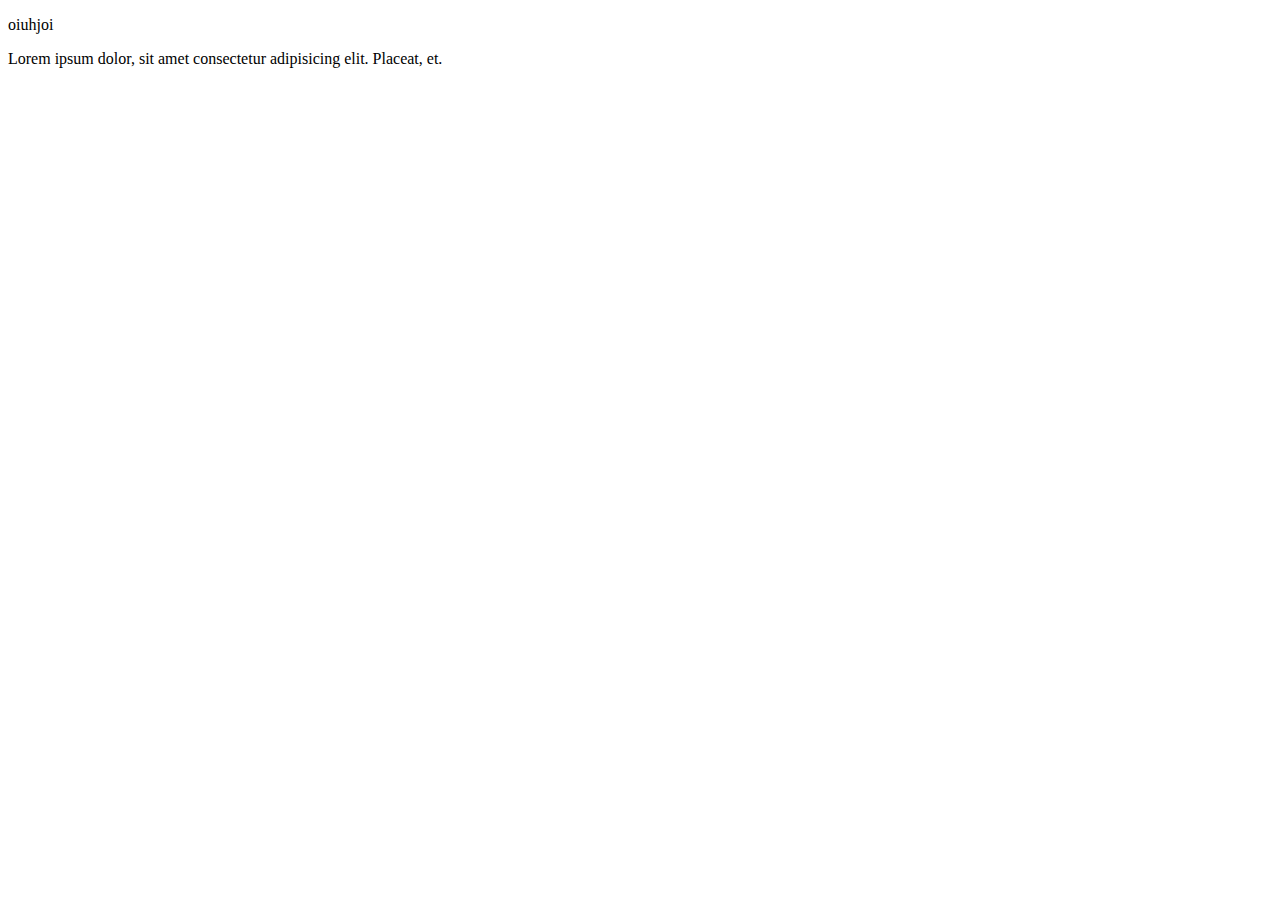
==== website.html @ 6a06ef6e "Update website.html" ====
<!DOCTYPE html>
<html lang="en">
<head> 
    <meta charset="UTF-8">
    <meta name="viewport" content="width=device-width, initial-scale=1.0">
    <title>Document</title>
</head>
<body> 
    <p>oiuhjoi</p>
    <p>Lorem ipsum dolor, sit amet consectetur adipisicing elit. Placeat, et.</p>
</body>
</html>
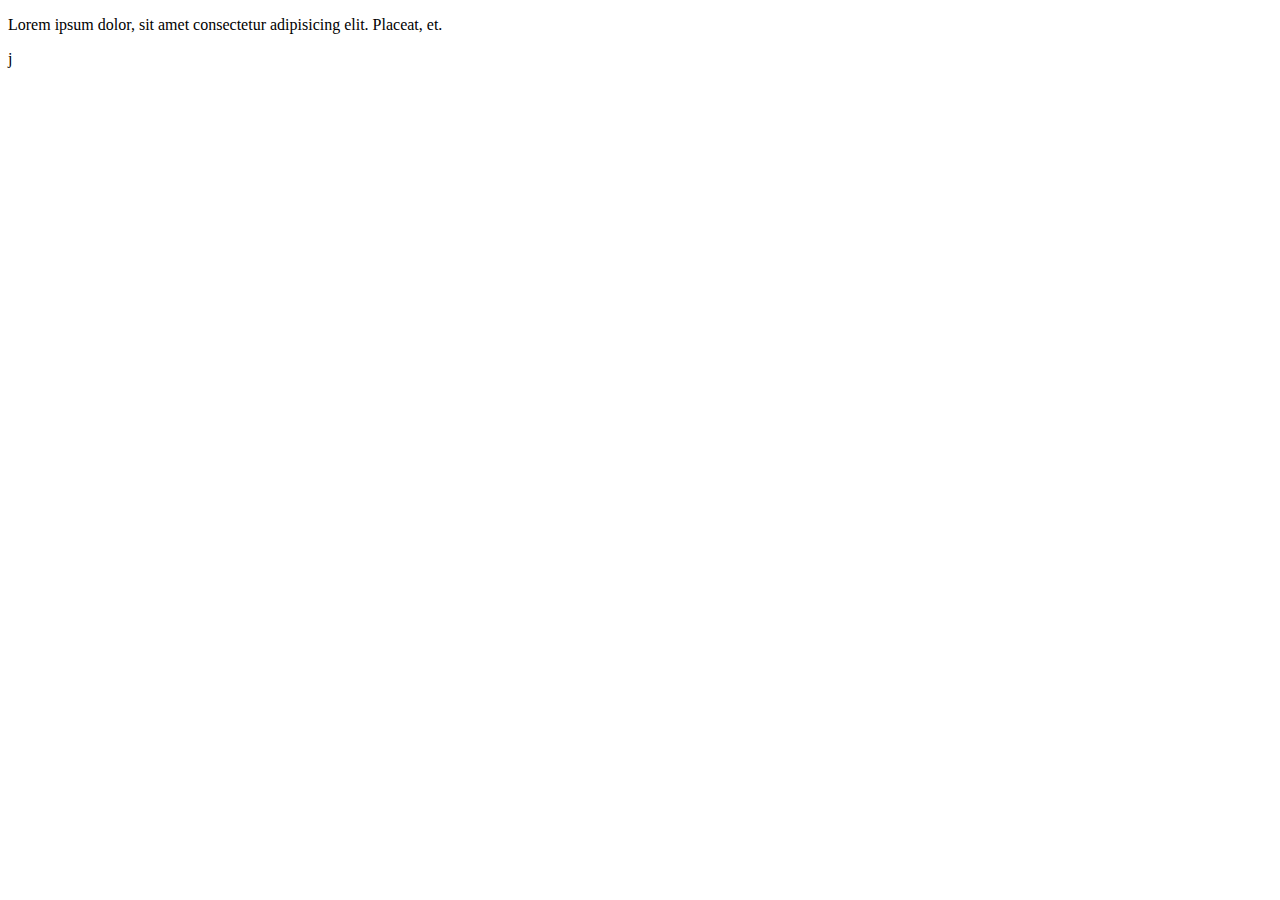
==== commit 4035b8d4: "Update website.html" ====
--- a/website.html
+++ b/website.html
@@ -5,8 +5,8 @@
     <meta name="viewport" content="width=device-width, initial-scale=1.0">
     <title>Document</title>
 </head>
-<body> 
-    <p>oiuhjoi</p>
-    <p>Lorem ipsum dolor, sit amet consectetur adipisicing elit. Placeat, et.</p>
+<body>
+    <p>Lorem ipsum dolor, sit amet consectetur adipisicing elit. Placeat, et.</p> 
+    j
 </body>
 </html>
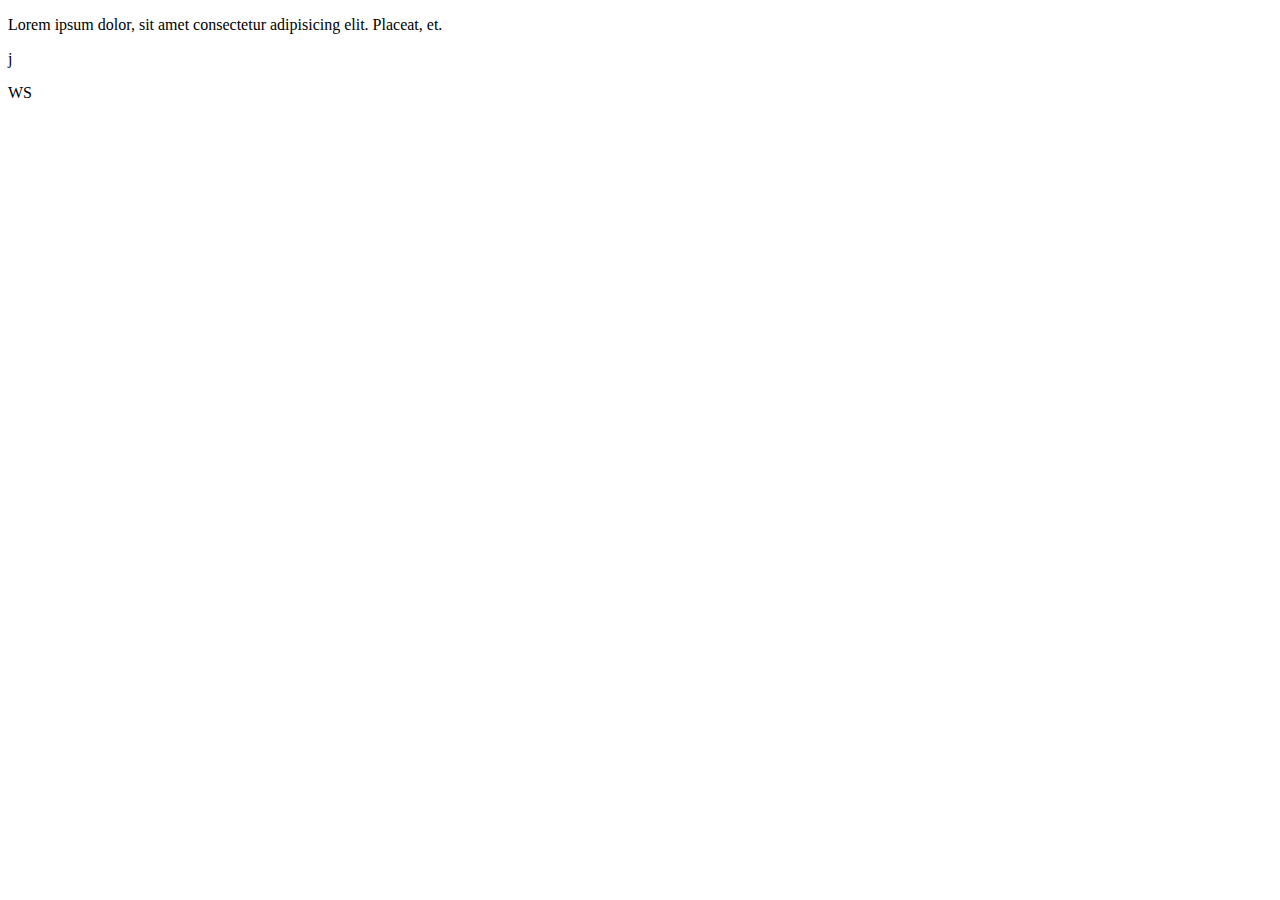
==== commit 175c8337: "Update website.html" ====
--- a/website.html
+++ b/website.html
@@ -7,6 +7,7 @@
 </head>
 <body>
     <p>Lorem ipsum dolor, sit amet consectetur adipisicing elit. Placeat, et.</p> 
-    j
+    j 
+    <P>WS</P>
 </body>
 </html>
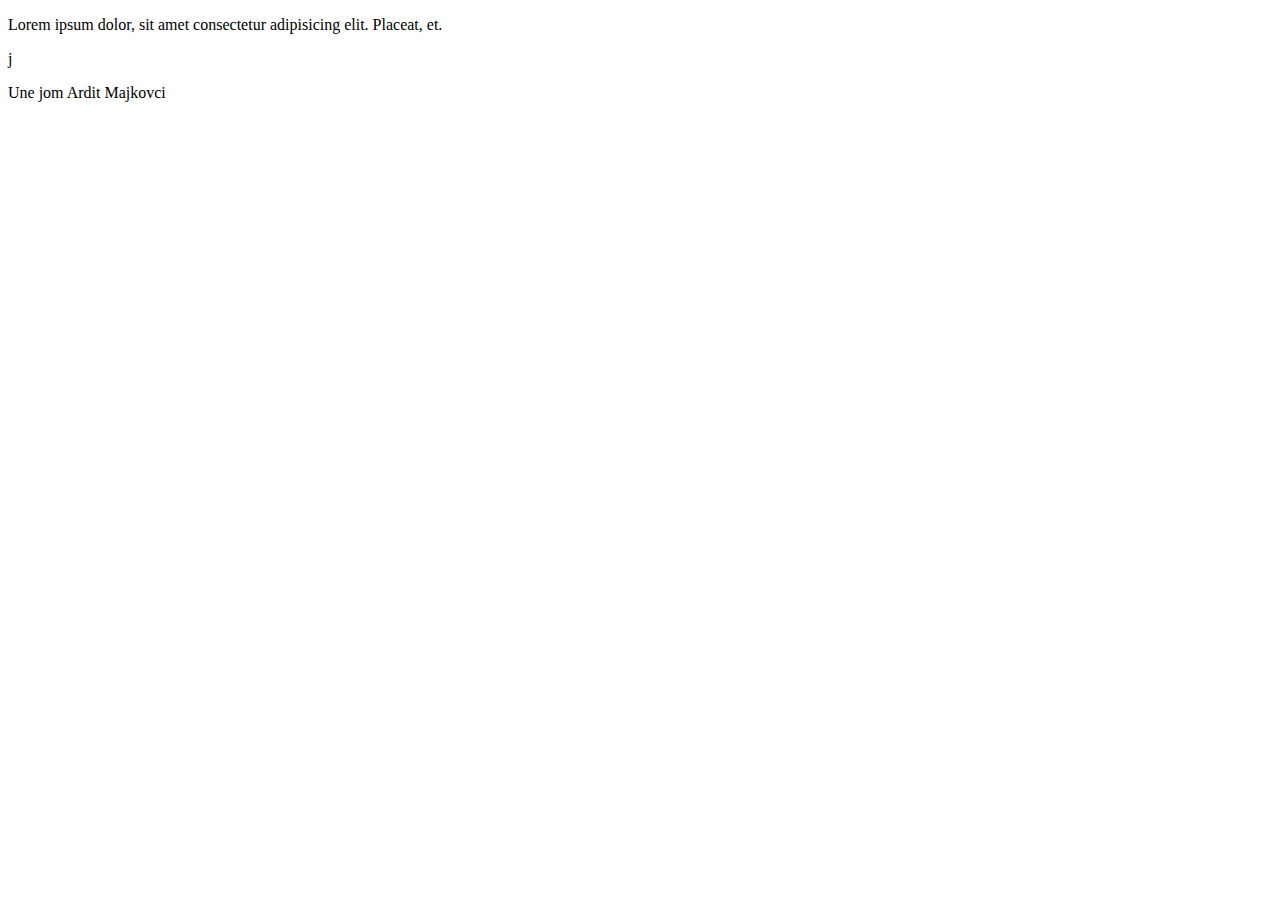
==== commit 769b1008: "Update website.html" ====
--- a/website.html
+++ b/website.html
@@ -7,7 +7,7 @@
 </head>
 <body>
     <p>Lorem ipsum dolor, sit amet consectetur adipisicing elit. Placeat, et.</p> 
-    j 
-    <P>WS</P>
+    j
+    <p>Une jom Ardit Majkovci</p>
 </body>
 </html>
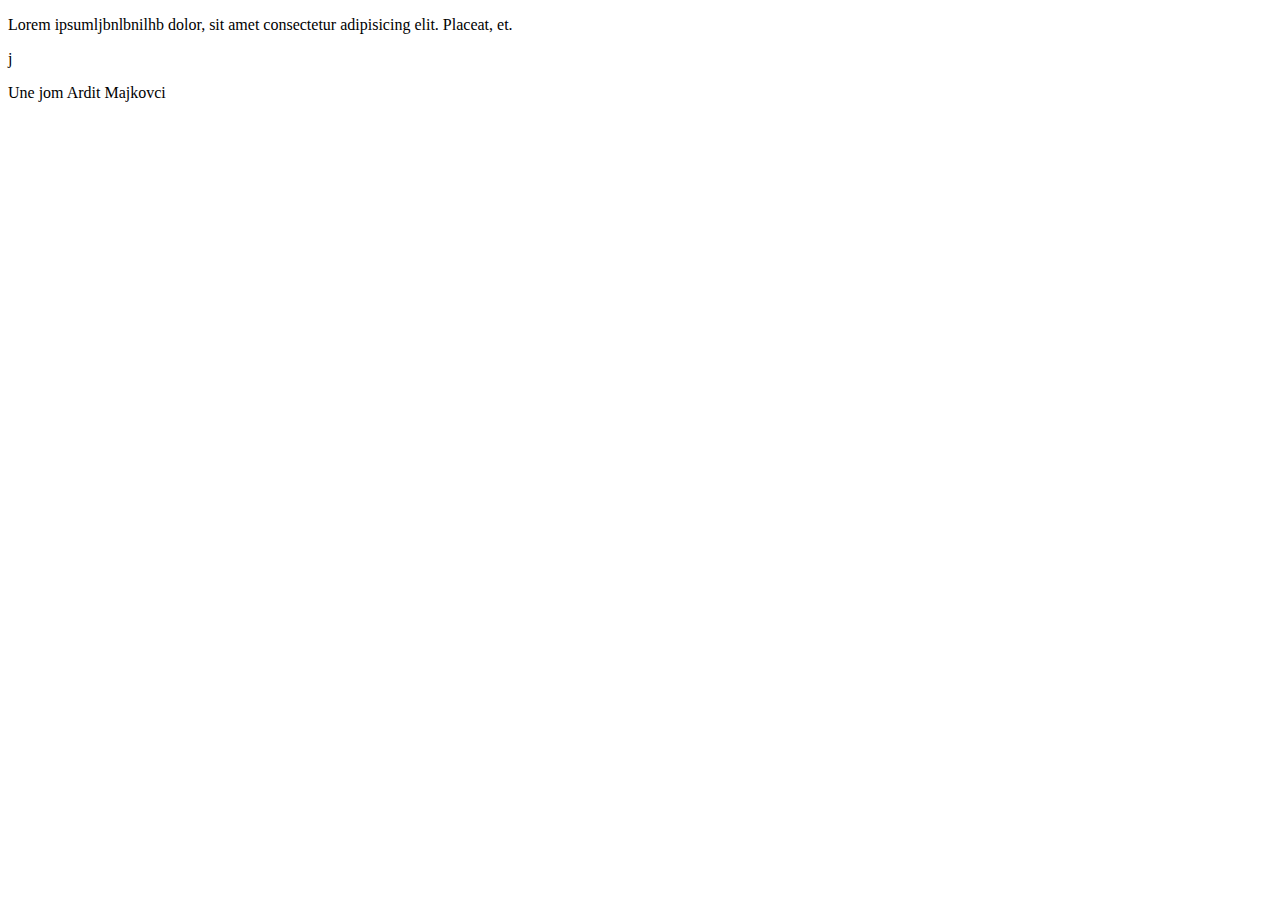
==== commit 038ab1cc: "mUpdate website.html" ====
--- a/website.html
+++ b/website.html
@@ -6,7 +6,7 @@
     <title>Document</title>
 </head>
 <body>
-    <p>Lorem ipsum dolor, sit amet consectetur adipisicing elit. Placeat, et.</p> 
+    <p>Lorem ipsumljbnlbnilhb dolor, sit amet consectetur adipisicing elit. Placeat, et.</p> 
     j
     <p>Une jom Ardit Majkovci</p>
 </body>
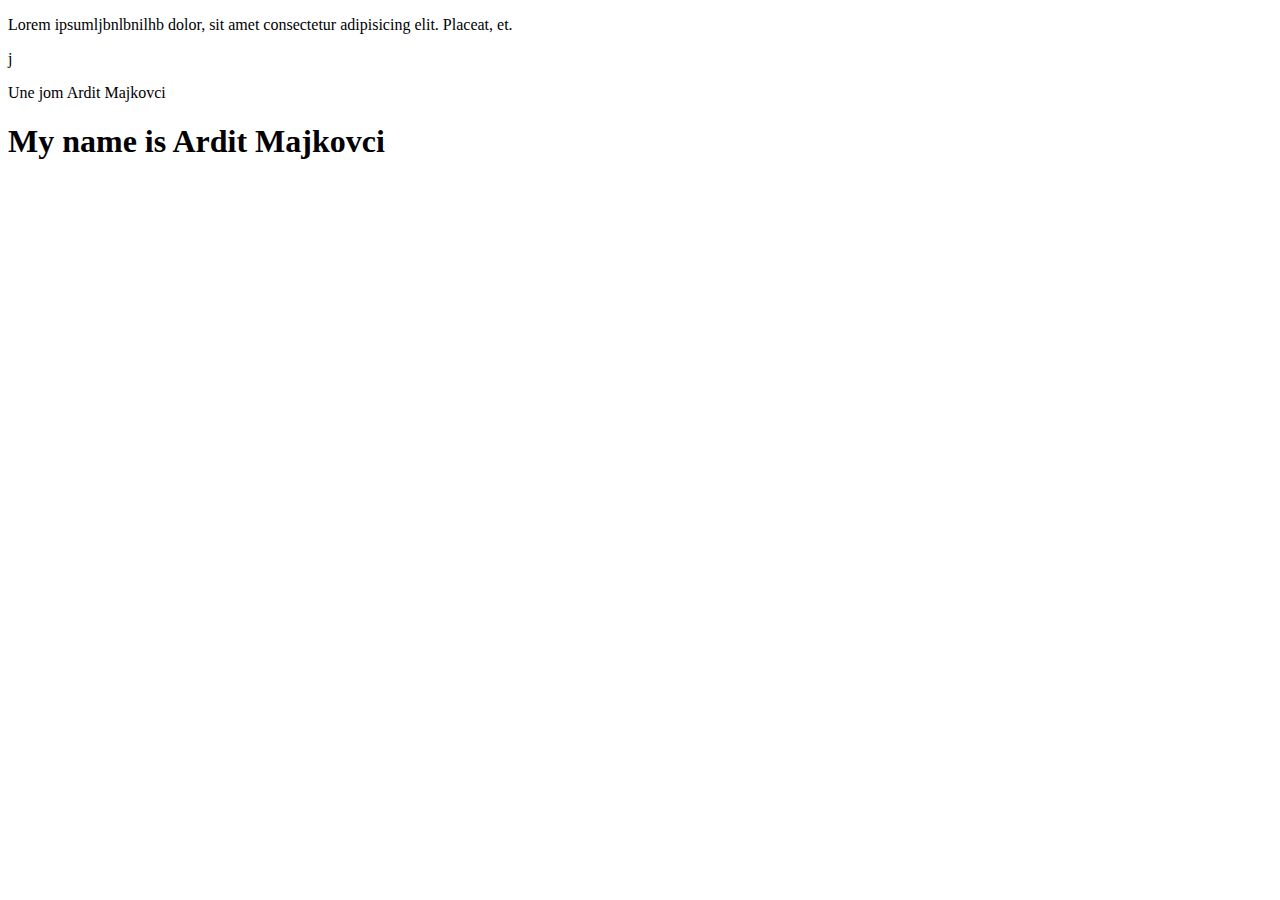
==== commit e39e6baf: "dwaUpdate website.html" ====
--- a/website.html
+++ b/website.html
@@ -9,5 +9,6 @@
     <p>Lorem ipsumljbnlbnilhb dolor, sit amet consectetur adipisicing elit. Placeat, et.</p> 
     j
     <p>Une jom Ardit Majkovci</p>
+    <h1>My name is Ardit Majkovci</h1>
 </body>
 </html>
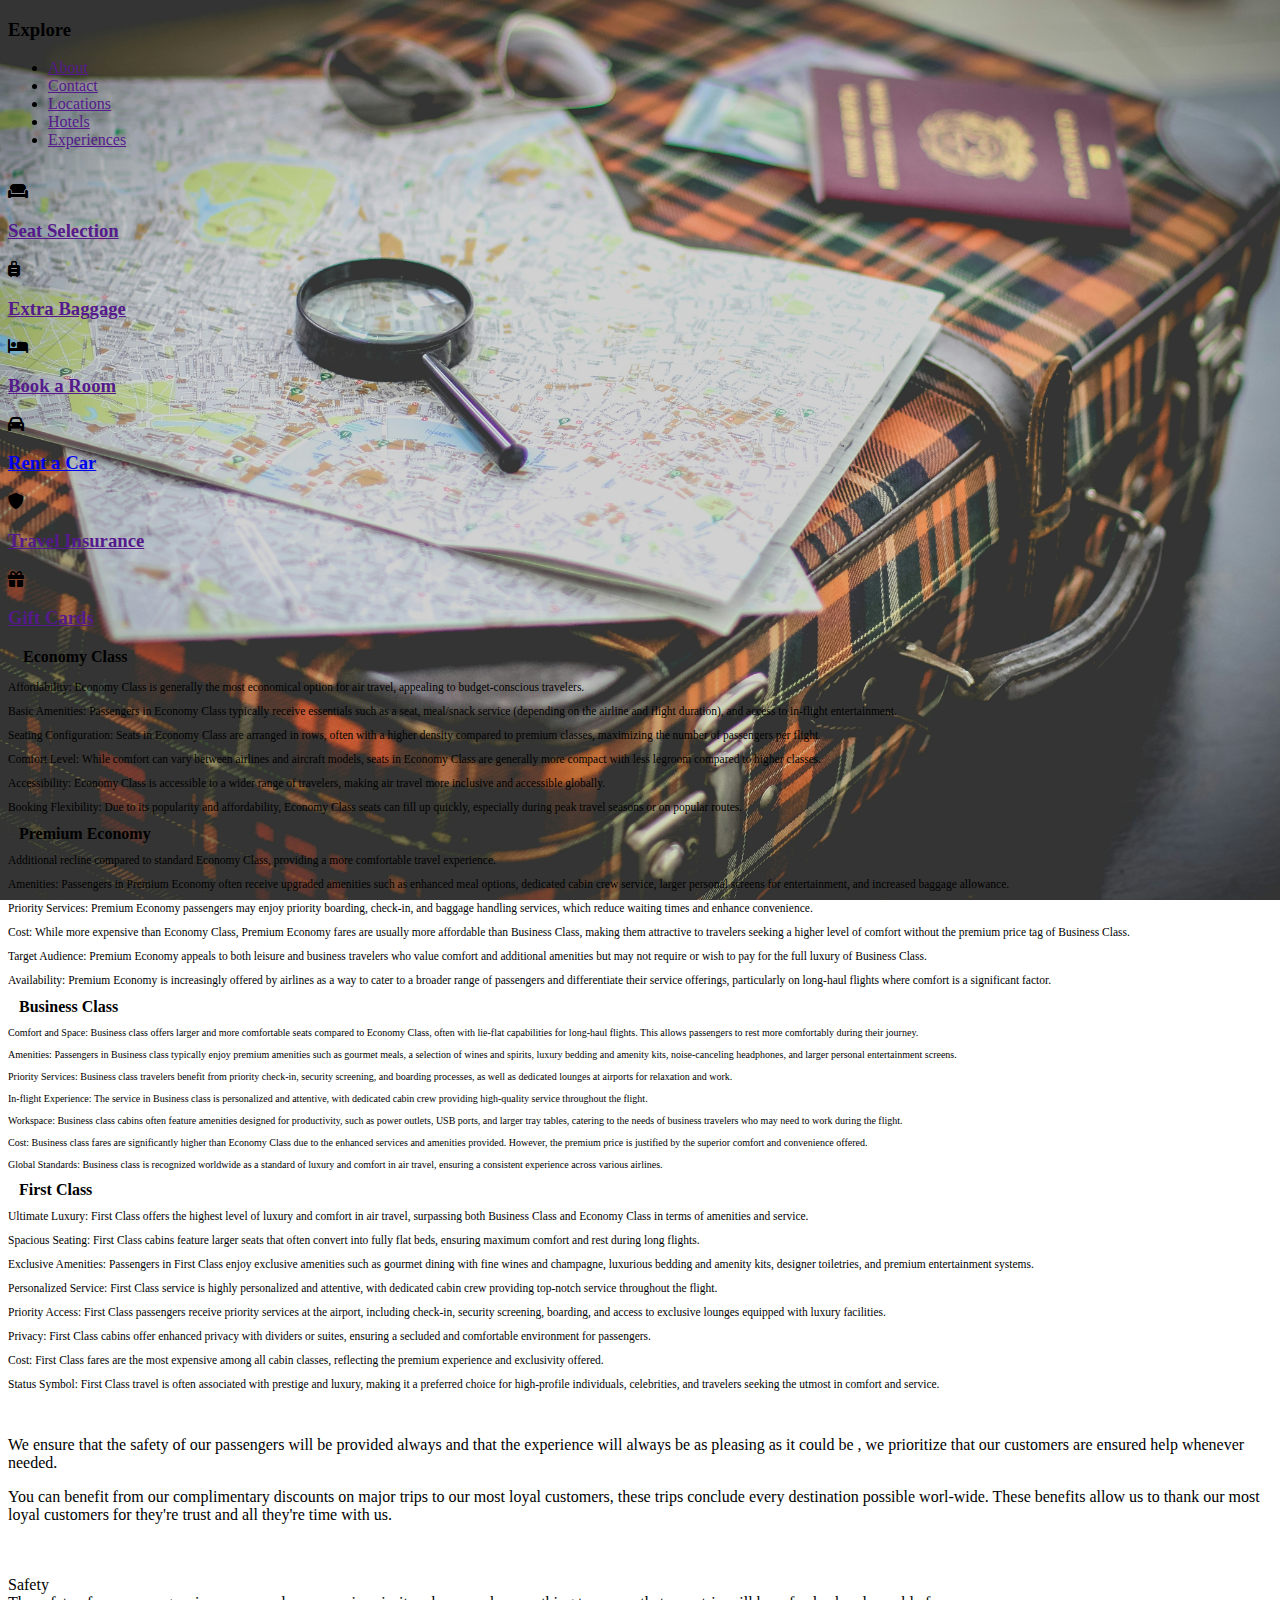
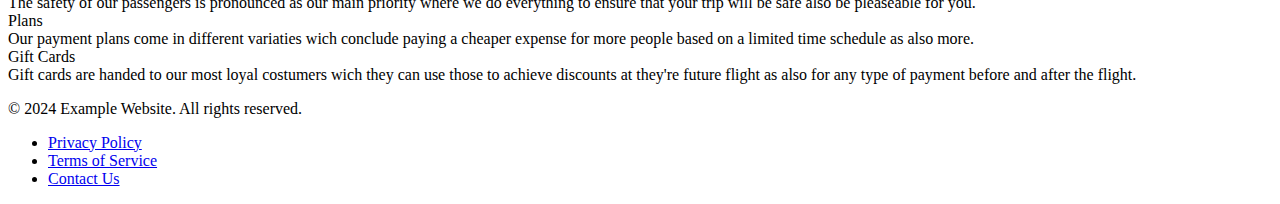
==== commit 14dbf715: "Update website.html" ====
--- a/website.html
+++ b/website.html
@@ -1,14 +1,209 @@
 <!DOCTYPE html>
 <html lang="en">
-<head> 
+<head>
+    <link rel="shortcut icon" type="x-icon" href="explore.png">
     <meta charset="UTF-8">
     <meta name="viewport" content="width=device-width, initial-scale=1.0">
-    <title>Document</title>
+    <title>Explore</title>
+    <link rel="stylesheet" href="style.css">
+    <link rel="stylesheet" href="https://cdnjs.cloudflare.com/ajax/libs/font-awesome/6.5.2/css/all.min.css">
 </head>
 <body>
-    <p>Lorem ipsumljbnlbnilhb dolor, sit amet consectetur adipisicing elit. Placeat, et.</p> 
-    j
-    <p>Une jom Ardit Majkovci</p>
-    <h1>My name is Ardit Majkovci</h1>
+    <Header> 
+   <div class="NavContainer">
+    <h3 class="firsth3"> Explore </h3>
+    
+    <nav>
+        <ul>
+            <li> <a href=""> About </a></li>
+            <li> <a href=""> Contact</a></li>
+            <li> <a href=""> Locations </a></li>
+            <li> <a href=""> Hotels </a></li>
+            <li> <a href=""> Experiences </a></li>
+        </ul>
+    </nav>
+   </div>   
+ <!-- Break Point -->
+   <div class="Info">
+     <div class="Picture">
+        <div class="line1" ></div>
+     </div>
+     <br>
+      <!-- Break Point -->
+     <div class="divcon">
+       <div class="opt1">
+        <i class="fa-solid fa-couch" style="color: #000000;" id="couch"></i>
+        <a href=""> <h3> Seat Selection </h3> </a>
+       </div>
+       <div class="opt2">
+        <i class="fa-solid fa-suitcase-rolling" style="color: #000000;" id="suitcase"></i>
+        <a href="">  <h3> Extra Baggage </h3> </a>
+       </div>
+       <div class="opt3">
+        <i class="fa-solid fa-bed" style="color: #000000;" id="bed"> </i>
+        <a href=""> <h3> Book a Room </h3></a>
+       </div>
+       <div class="opt4">
+        <i class="fa-solid fa-car" style="color: #000000;" id="car"></i>
+        <a href="# "><h3> Rent a Car </h3> </a>
+       </div>
+       <div class="opt5">
+        <i class="fa-solid fa-shield" style="color: #000000;" id="shield"></i>
+        <a href="">  <h3> Travel Insurance </h3> </a>
+       </div>
+       <div class="opt6">
+        <i class="fa-solid fa-gift" style="color: #000000;" id="gift"></i>
+        <a href=""> <h3>Gift Cards</h3> </a>
+       </div>
+      </div>
+   </div>
+
+
+   <div class="plans">
+    <div class="container2">
+        <div  class="offer1">
+           <h4 style="margin: 15px;"> Economy Class</h4>
+           <p style="font-size: 11.5px;"> Affordability: Economy Class is generally the most economical option for air travel, appealing to budget-conscious travelers.
+   <br>
+   <br>
+            Basic Amenities: Passengers in Economy Class typically receive essentials such as a seat, meal/snack service (depending on the airline and flight duration), and access to in-flight entertainment.
+       <br>    
+       <br> 
+            Seating Configuration: Seats in Economy Class are arranged in rows, often with a higher density compared to premium classes, maximizing the number of passengers per flight.
+           <br> 
+           <br>
+            Comfort Level: While comfort can vary between airlines and aircraft models, seats in Economy Class are generally more compact with less legroom compared to higher classes.
+            <br>
+            <br>
+            Accessibility: Economy Class is accessible to a wider range of travelers, making air travel more inclusive and accessible globally.
+            <br>
+            <br>
+            Booking Flexibility: Due to its popularity and affordability, Economy Class seats can fill up quickly, especially during peak travel seasons or on popular routes.</p>
+        </div>
+        <div  class="offer2">
+          <h4 style="margin: 11px;"> Premium Economy </h4>
+          <p style="font-size: 11.5px;"> Additional recline compared to standard Economy Class, providing a more comfortable travel experience.
+<br>
+<br>
+            Amenities: Passengers in Premium Economy often receive upgraded amenities such as enhanced meal options, dedicated cabin crew service, larger personal screens for entertainment, and increased baggage allowance.
+    <br>
+    <br>        
+            Priority Services: Premium Economy passengers may enjoy priority boarding, check-in, and baggage handling services, which reduce waiting times and enhance convenience.
+        <br>
+        <br>    
+            Cost: While more expensive than Economy Class, Premium Economy fares are usually more affordable than Business Class, making them attractive to travelers seeking a higher level of comfort without the premium price tag of Business Class.
+            <br>
+            <br>
+            Target Audience: Premium Economy appeals to both leisure and business travelers who value comfort and additional amenities but may not require or wish to pay for the full luxury of Business Class.
+            <br>
+            <br>
+            Availability: Premium Economy is increasingly offered by airlines as a way to cater to a broader range of passengers and differentiate their service offerings, particularly on long-haul flights where comfort is a significant factor.</p>
+        </div>
+        <div  class="offer3">
+          <h4 style="margin: 11px;"> Business Class </h4>
+          <p style="font-size: 10px;">
+            Comfort and Space: Business class offers larger and more comfortable seats compared to Economy Class, often with lie-flat capabilities for long-haul flights. This allows passengers to rest more comfortably during their journey.
+<br>
+<br>
+Amenities: Passengers in Business class typically enjoy premium amenities such as gourmet meals, a selection of wines and spirits, luxury bedding and amenity kits, noise-canceling headphones, and larger personal entertainment screens.
+<br>
+<br>
+Priority Services: Business class travelers benefit from priority check-in, security screening, and boarding processes, as well as dedicated lounges at airports for relaxation and work.
+<br>
+<br>
+In-flight Experience: The service in Business class is personalized and attentive, with dedicated cabin crew providing high-quality service throughout the flight.
+<br>
+<br>
+Workspace: Business class cabins often feature amenities designed for productivity, such as power outlets, USB ports, and larger tray tables, catering to the needs of business travelers who may need to work during the flight.
+<br>
+<br>
+Cost: Business class fares are significantly higher than Economy Class due to the enhanced services and amenities provided. However, the premium price is justified by the superior comfort and convenience offered.
+<br>
+<br>
+Global Standards: Business class is recognized worldwide as a standard of luxury and comfort in air travel, ensuring a consistent experience across various airlines. </p>
+        </div>
+        <div  class="offer4">
+          <h4 style="margin: 11px;"> First Class </h4>
+          <p style="font-size: 11.5px;">
+            Ultimate Luxury: First Class offers the highest level of luxury and comfort in air travel, surpassing both Business Class and Economy Class in terms of amenities and service.
+<br>
+<br>
+Spacious Seating: First Class cabins feature larger seats that often convert into fully flat beds, ensuring maximum comfort and rest during long flights.
+<br>
+<br>
+Exclusive Amenities: Passengers in First Class enjoy exclusive amenities such as gourmet dining with fine wines and champagne, luxurious bedding and amenity kits, designer toiletries, and premium entertainment systems.
+<br>
+<br>
+Personalized Service: First Class service is highly personalized and attentive, with dedicated cabin crew providing top-notch service throughout the flight.
+<br>
+<br>
+Priority Access: First Class passengers receive priority services at the airport, including check-in, security screening, boarding, and access to exclusive lounges equipped with luxury facilities.
+<br>
+<br>
+Privacy: First Class cabins offer enhanced privacy with dividers or suites, ensuring a secluded and comfortable environment for passengers.
+<br>
+<br>
+Cost: First Class fares are the most expensive among all cabin classes, reflecting the premium experience and exclusivity offered.
+<br>
+<br>
+Status Symbol: First Class travel is often associated with prestige and luxury, making it a preferred choice for high-profile individuals, celebrities, and travelers seeking the utmost in comfort and service.
+          </p>
+        </div>
+
+        <div class="line4">
+
+        </div>
+     </div>
+   </div>
+
+   <div class="InfoCon2">
+     <img src="tickets.png" alt="" class="tickets">
+     <img src="image.png" alt="" class="bridge">
+     <br>
+     <div class="p1div">
+     <p class="p1">
+       We ensure that the safety of our passengers will be provided always and that the experience will always be
+       as pleasing as it could be , we prioritize that our customers are ensured help whenever needed.
+     </p> </div>
+     <div class="p2div">
+     <p class="p2">
+        You can benefit from our complimentary discounts on major trips to our most loyal customers, these trips conclude every destination
+        possible worl-wide. These benefits allow us to thank our most loyal customers for they're trust and all they're time with us.
+        </p> </div>
+   </div>
+    <br>
+    <br>
+
+    <div class="container">
+      <div class="box" onclick="toggleText(this)">
+        <div class="header"> Safety</div>
+        <div class="content">The safety of our passengers is pronounced as our main priority where we do everything to ensure that your trip will be safe also be pleaseable for you.</div>
+      </div>
+    
+      <div class="box" onclick="toggleText(this)">
+        <div class="header">Plans</div>
+        <div class="content"> Our payment plans come in different variaties wich conclude paying a cheaper expense for more people based on a limited time schedule as also more.</div>
+      </div>
+    
+      <div class="box" onclick="toggleText(this)">
+        <div class="header">Gift Cards</div>
+        <div class="content">Gift cards are handed to our most loyal costumers wich they can use those to achieve discounts at they're future flight as also for any type of payment before and after the flight.</div>
+      </div>
+    </div>
+
+     
+
+
+    <footer>
+      <div class="footer-content">
+          <p>&copy; 2024 Example Website. All rights reserved.</p>
+          <ul>
+              <li><a href="#">Privacy Policy</a></li>
+              <li><a href="#">Terms of Service</a></li>
+              <li><a href="#">Contact Us</a></li>
+          </ul>
+      </div>
+  </footer>
+    <script src="app.js"></script>
 </body>
 </html>
--- a/style.css
+++ b/style.css
@@ -0,0 +1,28 @@
+body {
+    background: url('./francesca-tirico-9G9vxsMzi18-unsplash.jpg') no-repeat center center fixed;
+    background-size: cover;
+    color: black;
+    }
+    .login-container {
+    max-width: 400px;
+    margin: 100px auto;
+    padding: 20px;
+    background: rgba(255, 255, 255, 0.1);
+    border-radius: 10px;
+    }
+    .logo {
+    text-align: center;
+    font-size: 34px;
+    font-weight: bold;
+    margin-bottom: 20px;
+    }
+    .form-control {
+    background-color: white;
+    font-size: 1.1em; /* Slightly increased font size */
+    } 
+    .container{ 
+       width: 350px;
+       height: 350px;
+       background-color: rgb(199, 199, 199);
+       display: math;
+    }
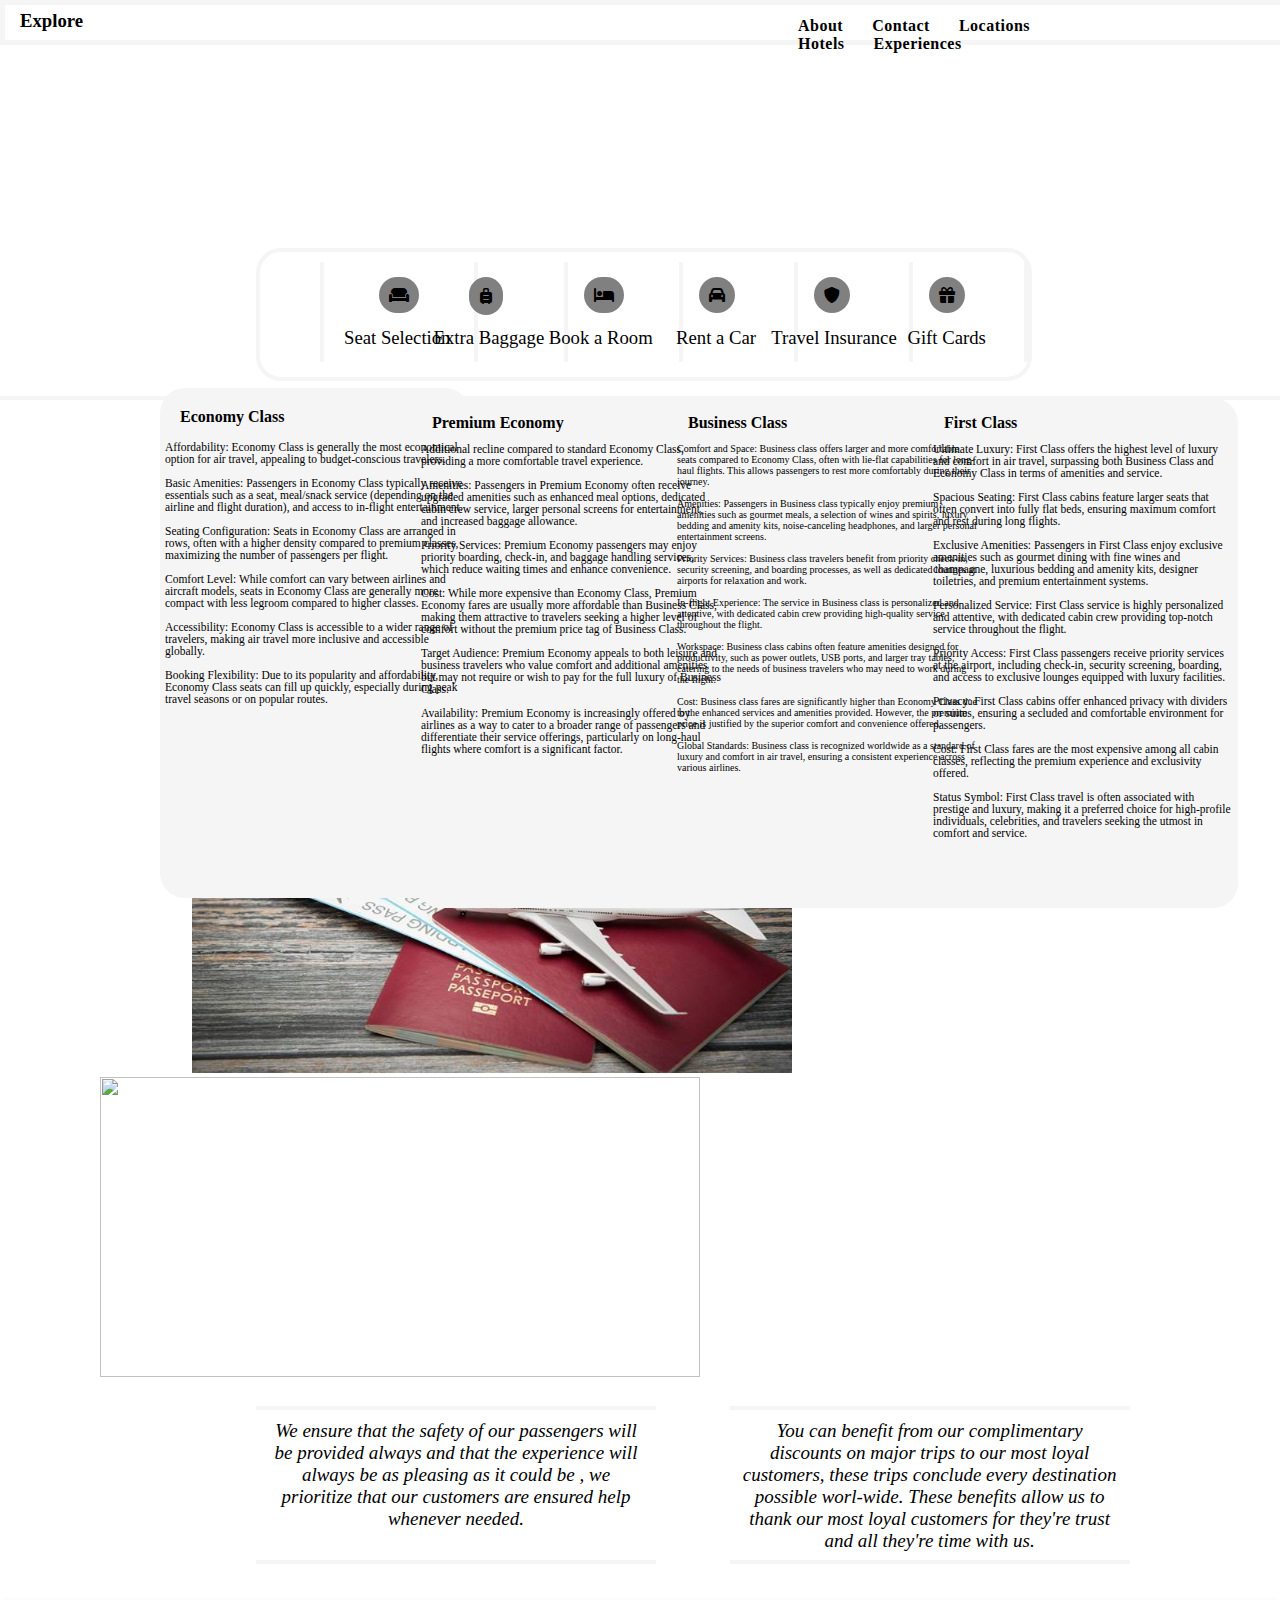
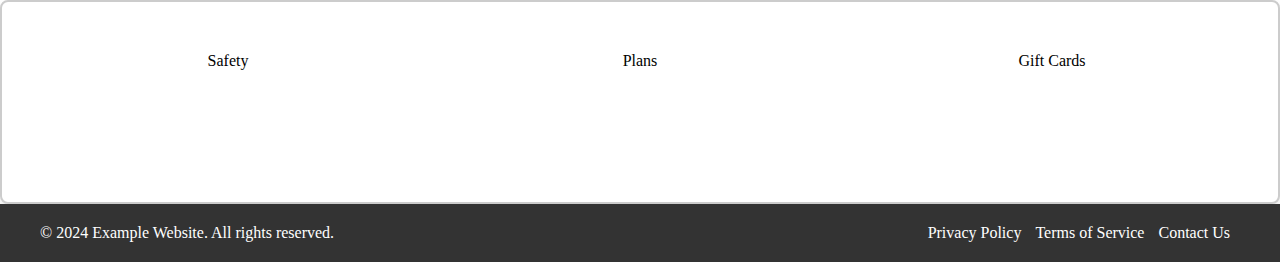
==== commit c85a7fd9: "Update website.html" ====
--- a/website.html
+++ b/website.html
@@ -5,7 +5,7 @@
     <meta charset="UTF-8">
     <meta name="viewport" content="width=device-width, initial-scale=1.0">
     <title>Explore</title>
-    <link rel="stylesheet" href="style.css">
+    <link rel="stylesheet" href="style2.css">
     <link rel="stylesheet" href="https://cdnjs.cloudflare.com/ajax/libs/font-awesome/6.5.2/css/all.min.css">
 </head>
 <body>
--- a/style2.css
+++ b/style2.css
@@ -0,0 +1,380 @@
+*{
+    margin: 0px;
+    padding: 0px;
+}
+Header{
+    width: 100%;
+    height: 50px;
+    position:absolute;
+}
+.NavContainer{
+    width: 100%;
+    height: 35px;
+    border: 5px solid whitesmoke;
+    position: absolute;
+}
+nav{
+    margin-left: 60%;
+    width: 25%;
+    margin-top: -15px;
+    position: absolute;
+}
+nav ul li{
+    display: inline-block;
+}
+nav ul li a{
+    color: black;
+    text-decoration: none;
+    margin-left: 25px;
+    letter-spacing: 0.5px;
+    font-weight: 700;
+}
+nav ul li a i{
+    color: black;
+    text-decoration: none;
+    margin-left: 25px;
+    letter-spacing: 0.5px;
+    font-weight: 700;
+}
+.firsth3{
+    margin-top: 5px;
+    margin-left: 15px;
+}
+.Info{
+    width: 100%;
+}
+.Plane{
+    margin-top: 100px;
+    width: 700px;
+    height: 400px;
+    margin-left: 5%;
+    border: 2px solid whitesmoke;
+}
+.Picture{
+    position: absolute;
+    margin-top: 48px;
+    width: 100%;
+    height: 350px;
+    background: url(image2.png) center / cover no-repeat;
+}
+.line1{
+    background: whitesmoke;
+    height: 4px;
+    width: 100%;
+    margin-top: 348px;
+    position: absolute;
+}
+.divcon{
+    position: absolute;
+    border-radius: 25px;
+    margin-top: 18%;
+    width: 60%;
+    height: 125px;
+    background-color: white;
+    border: 4px solid whitesmoke;
+    box-shadow: 2px;
+    margin-left: 20%;
+    margin-right: 20%;
+}
+.opt1{
+    border-left: 4px solid whitesmoke;
+    border-right: 4px solid whitesmoke;
+    width: 150px;
+    height: 100px;
+    margin-left: 60px;
+    margin-top: 10px;
+    position: absolute;
+}
+.opt2{
+    border-right: 4px solid whitesmoke;
+    width: 150px;
+    height: 100px;
+    margin-left: 20%;
+    position: absolute;
+    margin-top: 10px;
+}
+.opt3{
+    border-right: 4px solid whitesmoke;
+    width: 150px;
+    height: 100px;
+    margin-left: 35%;
+    position: absolute;
+    margin-top: 10px;
+}
+.opt4{
+    border-right: 4px solid whitesmoke;
+    width: 150px;
+    height: 100px;
+    margin-left: 50%;
+    position: absolute;
+    margin-top: 10px;
+}
+.opt5{
+    border-right: 4px solid whitesmoke;
+    width: 150px;
+    height: 100px;
+    margin-left: 65%;
+    position: absolute;
+    margin-top: 10px;
+}
+.opt6{
+    border-right: 4px solid whitesmoke;
+    width: 150px;
+    height: 100px;
+    margin-left:80%;
+    position: absolute;
+    margin-top: 10px;
+}
+#couch{
+    padding: 10px;
+    background-color: grey;
+    border-radius: 20px;
+    margin-left: 55px;
+    margin-top: 15px;
+    position: absolute;
+} 
+.opt1 a h3{
+    color: black;
+    text-decoration: none;
+    position: absolute;
+    margin-top: 65px;
+    margin-left: 20px;
+    font-weight: 300;
+}
+#suitcase{
+    padding: 11px;
+    background-color: grey;
+    border-radius: 25px;
+    margin-left: 55px;
+    margin-top: 15px;
+    position: absolute;
+}
+.opt2 a h3{
+    color: black;
+    text-decoration: none;
+    position: absolute;
+    margin-top: 65px;
+    margin-left: 20px;
+    font-weight: 300;
+}
+#bed{
+    padding: 10px;
+    background-color: grey;
+    border-radius: 20px;
+    margin-left: 55px;
+    margin-top: 15px;
+    position: absolute;
+}
+.opt3 a h3{
+    color: black;
+    text-decoration: none;
+    position: absolute;
+    margin-top: 65px;
+    margin-left: 20px;
+    font-weight: 300;
+} 
+#car{
+    padding: 10px;
+    background-color: grey;
+    border-radius: 20px;
+    margin-left: 55px;
+    margin-top: 15px;
+    position: absolute;
+}
+.opt4 a h3{
+    color: black;
+    text-decoration: none;
+    position: absolute;
+    margin-top: 65px;
+    margin-left: 32px;
+    font-weight: 300;
+} 
+#shield{
+    padding: 10px;
+    background-color: grey;
+    border-radius: 20px;
+    margin-left: 55px;
+    margin-top: 15px;
+    position: absolute;
+}
+.opt5 a h3{
+    color: black;
+    text-decoration: none;
+    position: absolute;
+    margin-top: 65px;
+    margin-left: 12px;
+    font-weight: 300;
+}
+#gift{
+    padding: 10px;
+    background-color: grey;
+    border-radius: 20px;
+    margin-left: 55px;
+    margin-top: 15px;
+    position: absolute;
+}
+.opt6 a h3{
+    color: black;
+    text-decoration: none;
+    position: absolute;
+    margin-top: 65px;
+    margin-left: 33px;
+    font-weight: 300;
+}
+.plans{
+    width: 100%;
+    height: 800px;
+    position: absolute;
+    background-color: none;
+    margin-top: 25%;
+}
+.plands div{
+    display: flex;
+}
+.offer1{
+    width: 300px;
+    height: 500px;
+    margin-left: 12.5%;
+    margin-top: 50px;
+    background-color: whitesmoke;
+    border-radius: 25px;
+    border: 5px solid whitesmoke;
+}
+.offer2{
+    width: 300px;
+    height: 500px;
+    margin-left: 32.5%;
+    margin-top: -500px;
+    background-color: whitesmoke;
+    border-radius: 25px;
+    border: 5px solid whitesmoke;
+}
+.offer3{
+    width: 300px;
+    height: 500px;
+    margin-left: 52.5%;
+    margin-top: -510px;
+    background-color: whitesmoke;
+    border-radius: 25px;
+    border: 5px solid whitesmoke;
+}
+.offer4{
+    width: 300px;
+    height: 500px;
+    margin-left: 72.5%;
+    margin-top: -510px;
+    background-color: whitesmoke;
+    border-radius: 25px;
+    border: 5px solid whitesmoke;
+    margin-bottom: 50px;
+}
+.InfoCon2{
+    margin-top: 50%;
+    height: '';
+}
+.tickets{
+    margin-top: 115px;
+    margin-left: 15%;
+    width: 600px;
+    height: 300px;
+}
+.bridge{
+    margin-left: 100px;
+    width: 600px;
+    height: 300px;
+}
+.p1div{
+    margin-top: 25px;
+    margin-left: 20%;
+    position: absolute;
+    height: 150px;
+    width: 400px;
+    background-color: transparent;
+    border-top: 4px solid whitesmoke;
+    border-bottom: 4px solid whitesmoke;
+}
+.p1{
+ font-size: 19px;
+ text-align: center;
+ padding: 10px;
+ font-style: italic;
+}
+.p2div{
+    margin-top: 25px;
+    margin-left: 57%;
+    height: 150px;
+    width: 400px;
+    background-color: transparent;
+    border-top: 4px solid whitesmoke;
+    border-bottom: 4px solid whitesmoke;
+}
+.p2{
+ font-size: 19px;
+ text-align: center;
+ padding: 10px;
+ font-style: italic;
+}
+footer {
+    background-color: #333;
+    color: #fff;
+    padding: 20px 0;
+    text-align: center;
+}
+
+.footer-content {
+    max-width: 1200px;
+    margin:  auto;
+    display: flex;
+    justify-content: space-between;
+    align-items: center;
+}
+
+.footer-content p {
+    margin-bottom: 0; 
+}
+
+.footer-content ul {
+    list-style-type: none;
+}
+
+.footer-content ul li {
+    display: inline;
+    margin-right: 10px;
+}
+
+.footer-content ul li a {
+    color: #fff;
+    text-decoration: none;
+}
+
+.footer-content ul li a:hover {
+    text-decoration: underline;
+}
+.container {
+    display: flex;
+    flex-direction: row;
+    align-items: center;
+    padding: 20px;
+    border: 2px solid #ccc;
+    border-radius: 8px;
+    background-color: #fff;
+    box-shadow: 0 4px 8px rgba(0, 0, 0, 0.1);
+  }
+  
+  .box {
+    margin-left: 100px;
+    width: 500px;
+    height: 100px;
+    border-radius: 25px;
+    margin: 20px; 
+    padding: 10px;
+    text-align: center;
+    cursor: pointer;
+  }
+  
+  .box .content {
+    display: none;
+    margin-top: 10px;
+    font-size: 14px;
+    color: #333;
+  }
